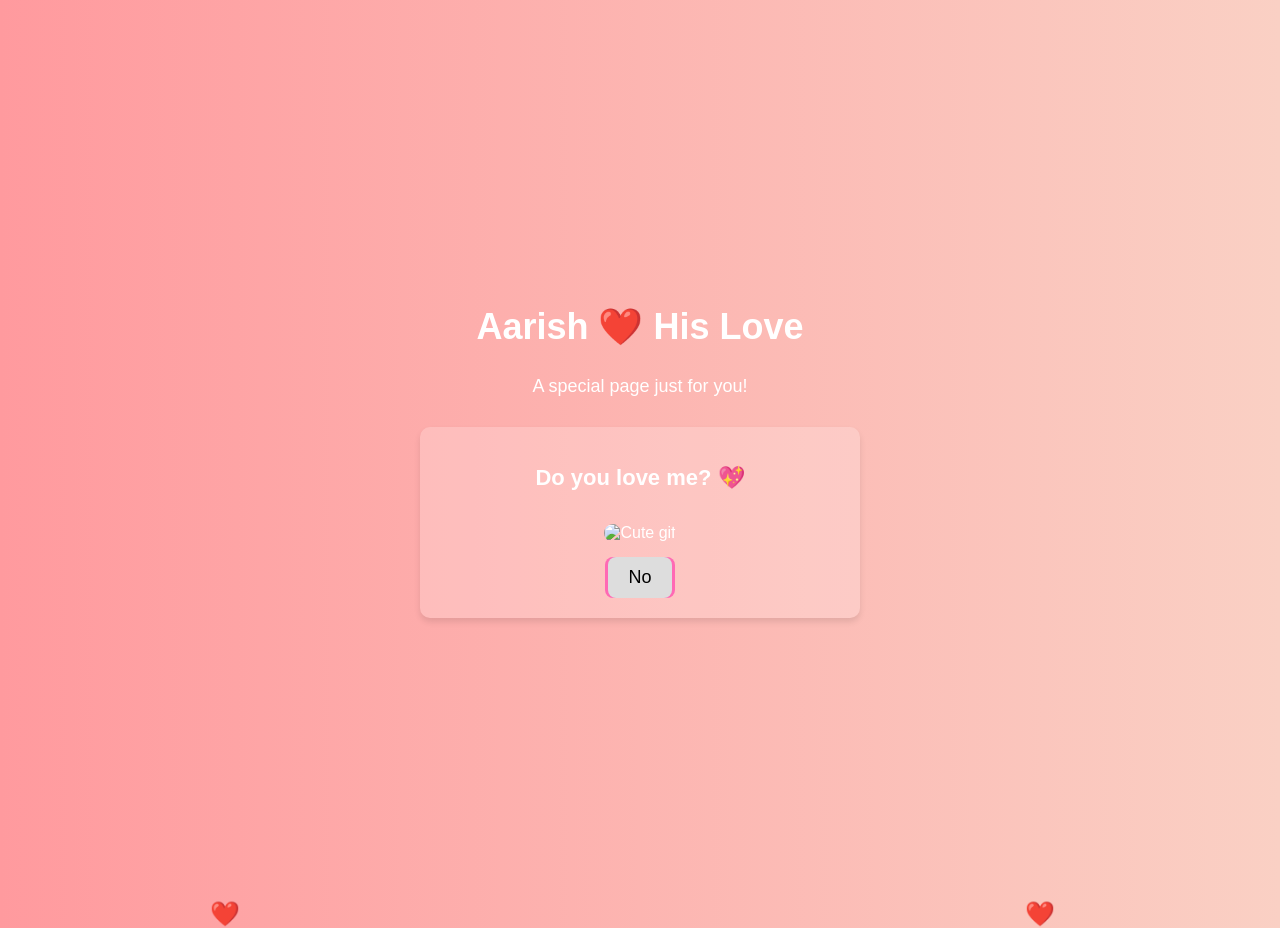
==== index.html @ 7499e7c7 "Create index.html" ====
<!DOCTYPE html>
<html lang="en">
<head>
    <meta charset="UTF-8">
    <meta name="viewport" content="width=device-width, initial-scale=1.0">
    <title>Aarish ❤️ His Love</title>
    <style>
        /* General Page Styles */
        body {
            font-family: 'Arial', sans-serif;
            text-align: center;
            background: linear-gradient(to right, #ff9a9e, #fad0c4);
            color: #fff;
            margin: 0;
            padding: 0;
            height: 100vh;
            display: flex;
            flex-direction: column;
            align-items: center;
            justify-content: center;
        }

        /* Header */
        h1 {
            font-size: 36px;
            margin-bottom: 10px;
        }

        p {
            font-size: 18px;
            margin-bottom: 30px;
        }

        /* Love Section */
        .love-wrapper {
            background: rgba(255, 255, 255, 0.2);
            padding: 20px;
            border-radius: 10px;
            box-shadow: 0px 4px 6px rgba(0, 0, 0, 0.1);
            width: 80%;
            max-width: 400px;
        }

        .question {
            font-size: 22px;
            font-weight: bold;
        }

        .gif {
            width: 200px;
            height: auto;
            margin: 15px 0;
            border-radius: 10px;
        }

        /* Buttons */
        .btn-group {
            display: flex;
            justify-content: center;
            gap: 15px;
            position: relative;
        }

        button {
            font-size: 18px;
            padding: 10px 20px;
            border: none;
            cursor: pointer;
            border-radius: 8px;
            transition: 0.3s;
        }

        #yes-btn {
            background-color: #ff69b4;
            color: white;
        }

        #yes-btn:hover {
            background-color: #ff1493;
        }

        #no-btn {
            background-color: #ddd;
            color: black;
            position: absolute;
        }

        /* Floating Hearts */
        @keyframes float {
            0% { transform: translateY(0); opacity: 1; }
            100% { transform: translateY(-100px); opacity: 0; }
        }

        .heart {
            position: absolute;
            font-size: 24px;
            animation: float 2s linear infinite;
            color: #ff4d6d;
        }
    </style>
</head>
<body>

    <!-- Header -->
    <h1>Aarish ❤️ His Love</h1>
    <p>A special page just for you!</p>

    <!-- Love Interaction -->
    <div class="love-wrapper">
        <h2 class="question">Do you love me? 💖</h2>
        <img class="gif" alt="Cute gif" src="https://i.giphy.com/media/Vuw9m5wXviFIQ/giphy.gif" />
        <div class="btn-group">
            <button id="yes-btn">Yes</button>
            <button id="no-btn">No</button>
        </div>
    </div>

    <script>
        // Yes Button Click Event
        document.getElementById('yes-btn').addEventListener('click', function() {
            alert('Yay! I love you too! ❤️🥰');
        });

        // No Button Hover Event (Move Away)
        document.getElementById('no-btn').addEventListener('mouseover', function() {
            let x = Math.random() * (window.innerWidth - 100);
            let y = Math.random() * (window.innerHeight - 50);
            this.style.left = x + 'px';
            this.style.top = y + 'px';
        });

        // Floating Hearts Effect
        function createHeart() {
            const heart = document.createElement('div');
            heart.classList.add('heart');
            heart.innerHTML = '❤️';
            heart.style.left = Math.random() * 100 + 'vw';
            heart.style.top = '100vh';
            heart.style.animationDuration = Math.random() * 2 + 3 + 's';

            document.body.appendChild(heart);

            setTimeout(() => {
                heart.remove();
            }, 3000);
        }

        setInterval(createHeart, 500);
    </script>

</body>
</html>
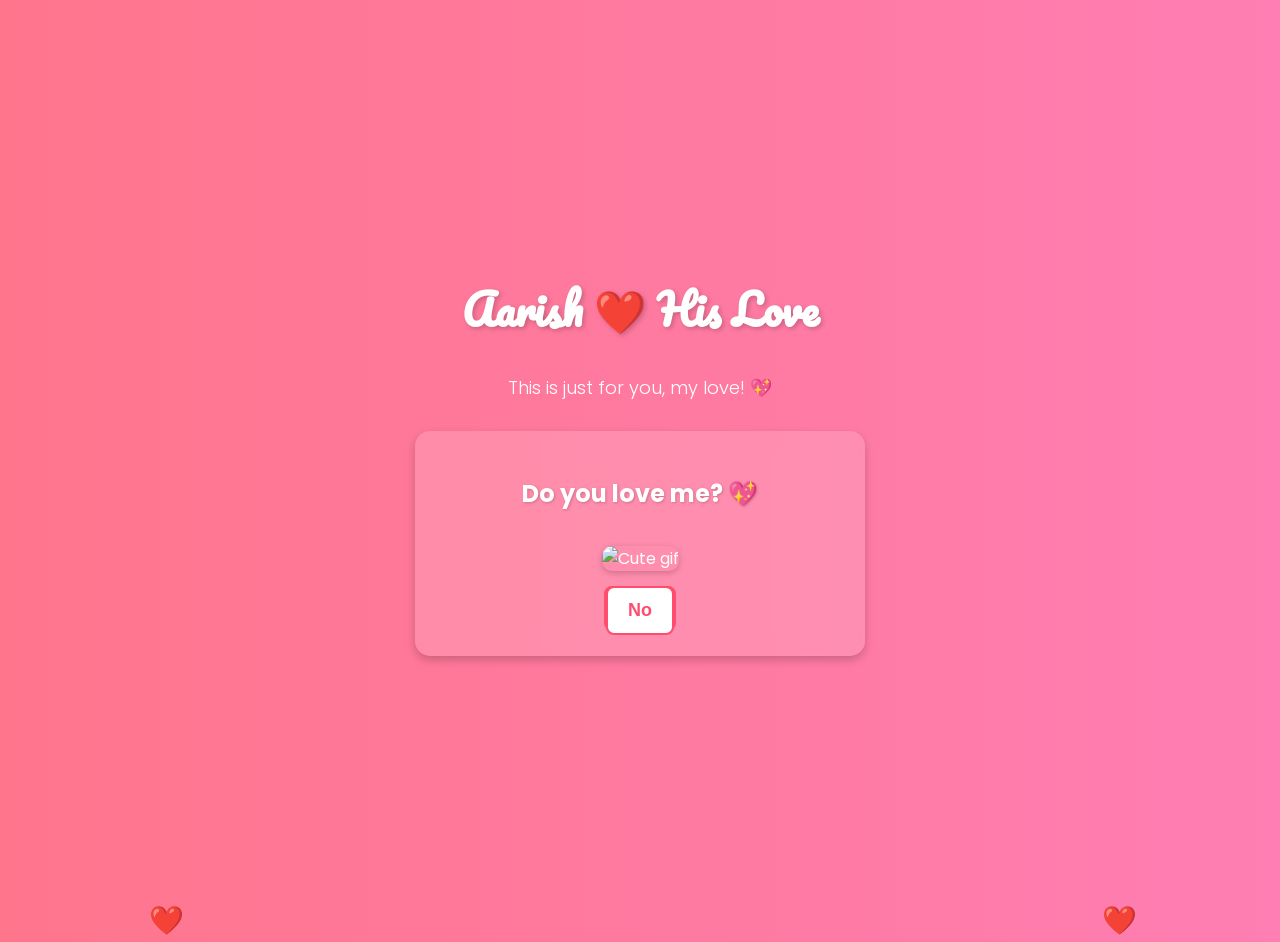
==== commit 8dc00818: "Update index.html" ====
--- a/index.html
+++ b/index.html
@@ -5,12 +5,15 @@
     <meta name="viewport" content="width=device-width, initial-scale=1.0">
     <title>Aarish ❤️ His Love</title>
     <style>
-        /* General Page Styles */
+        /* Google Font */
+        @import url('https://fonts.googleapis.com/css2?family=Pacifico&family=Poppins:wght@300;400;600&display=swap');
+
+        /* General Styles */
         body {
-            font-family: 'Arial', sans-serif;
+            font-family: 'Poppins', sans-serif;
             text-align: center;
-            background: linear-gradient(to right, #ff9a9e, #fad0c4);
-            color: #fff;
+            background: linear-gradient(to right, #ff758c, #ff7eb3);
+            color: white;
             margin: 0;
             padding: 0;
             height: 100vh;
@@ -18,32 +21,39 @@
             flex-direction: column;
             align-items: center;
             justify-content: center;
+            overflow: hidden;
         }
 
         /* Header */
         h1 {
-            font-size: 36px;
+            font-family: 'Pacifico', cursive;
+            font-size: 42px;
             margin-bottom: 10px;
+            text-shadow: 2px 2px 5px rgba(0,0,0,0.2);
         }
 
         p {
             font-size: 18px;
+            font-weight: 300;
             margin-bottom: 30px;
         }
 
         /* Love Section */
         .love-wrapper {
-            background: rgba(255, 255, 255, 0.2);
-            padding: 20px;
-            border-radius: 10px;
-            box-shadow: 0px 4px 6px rgba(0, 0, 0, 0.1);
-            width: 80%;
+            background: rgba(255, 255, 255, 0.15);
+            padding: 25px;
+            border-radius: 15px;
+            box-shadow: 0px 4px 10px rgba(0, 0, 0, 0.2);
+            width: 90%;
             max-width: 400px;
+            backdrop-filter: blur(10px);
+            animation: fadeIn 1.5s ease-in-out;
         }
 
         .question {
-            font-size: 22px;
+            font-size: 24px;
             font-weight: bold;
+            text-shadow: 1px 1px 3px rgba(0, 0, 0, 0.2);
         }
 
         .gif {
@@ -51,41 +61,50 @@
             height: auto;
             margin: 15px 0;
             border-radius: 10px;
+            box-shadow: 0px 2px 6px rgba(0,0,0,0.2);
         }
 
         /* Buttons */
         .btn-group {
             display: flex;
             justify-content: center;
-            gap: 15px;
+            gap: 20px;
             position: relative;
         }
 
         button {
             font-size: 18px;
-            padding: 10px 20px;
+            padding: 12px 20px;
             border: none;
             cursor: pointer;
             border-radius: 8px;
-            transition: 0.3s;
+            transition: all 0.3s ease-in-out;
+            font-weight: bold;
         }
 
         #yes-btn {
-            background-color: #ff69b4;
+            background-color: #ff4d6d;
             color: white;
         }
 
         #yes-btn:hover {
-            background-color: #ff1493;
+            background-color: #ff1c4d;
+            transform: scale(1.1);
         }
 
         #no-btn {
-            background-color: #ddd;
-            color: black;
+            background-color: #ffffff;
+            color: #ff4d6d;
+            border: 2px solid #ff4d6d;
             position: absolute;
         }
 
-        /* Floating Hearts */
+        /* No Button Moves Away */
+        #no-btn:hover {
+            position: absolute;
+        }
+
+        /* Heart Floating Animation */
         @keyframes float {
             0% { transform: translateY(0); opacity: 1; }
             100% { transform: translateY(-100px); opacity: 0; }
@@ -93,9 +112,15 @@
 
         .heart {
             position: absolute;
-            font-size: 24px;
-            animation: float 2s linear infinite;
-            color: #ff4d6d;
+            font-size: 28px;
+            animation: float 2.5s linear infinite;
+            color: #ff1c4d;
+        }
+
+        /* Fade-in Animation */
+        @keyframes fadeIn {
+            0% { opacity: 0; transform: scale(0.8); }
+            100% { opacity: 1; transform: scale(1); }
         }
     </style>
 </head>
@@ -103,7 +128,7 @@
 
     <!-- Header -->
     <h1>Aarish ❤️ His Love</h1>
-    <p>A special page just for you!</p>
+    <p>This is just for you, my love! 💖</p>
 
     <!-- Love Interaction -->
     <div class="love-wrapper">
@@ -118,13 +143,13 @@
     <script>
         // Yes Button Click Event
         document.getElementById('yes-btn').addEventListener('click', function() {
-            alert('Yay! I love you too! ❤️🥰');
+            alert('Aww! I love you even more! 💖🥰');
         });
 
-        // No Button Hover Event (Move Away)
+        // No Button Moves Away When Hovered
         document.getElementById('no-btn').addEventListener('mouseover', function() {
-            let x = Math.random() * (window.innerWidth - 100);
-            let y = Math.random() * (window.innerHeight - 50);
+            let x = Math.random() * (window.innerWidth - 150);
+            let y = Math.random() * (window.innerHeight - 80);
             this.style.left = x + 'px';
             this.style.top = y + 'px';
         });
@@ -136,7 +161,7 @@
             heart.innerHTML = '❤️';
             heart.style.left = Math.random() * 100 + 'vw';
             heart.style.top = '100vh';
-            heart.style.animationDuration = Math.random() * 2 + 3 + 's';
+            heart.style.animationDuration = Math.random() * 3 + 2 + 's';
 
             document.body.appendChild(heart);
 
@@ -145,7 +170,7 @@
             }, 3000);
         }
 
-        setInterval(createHeart, 500);
+        setInterval(createHeart, 600);
     </script>
 
 </body>
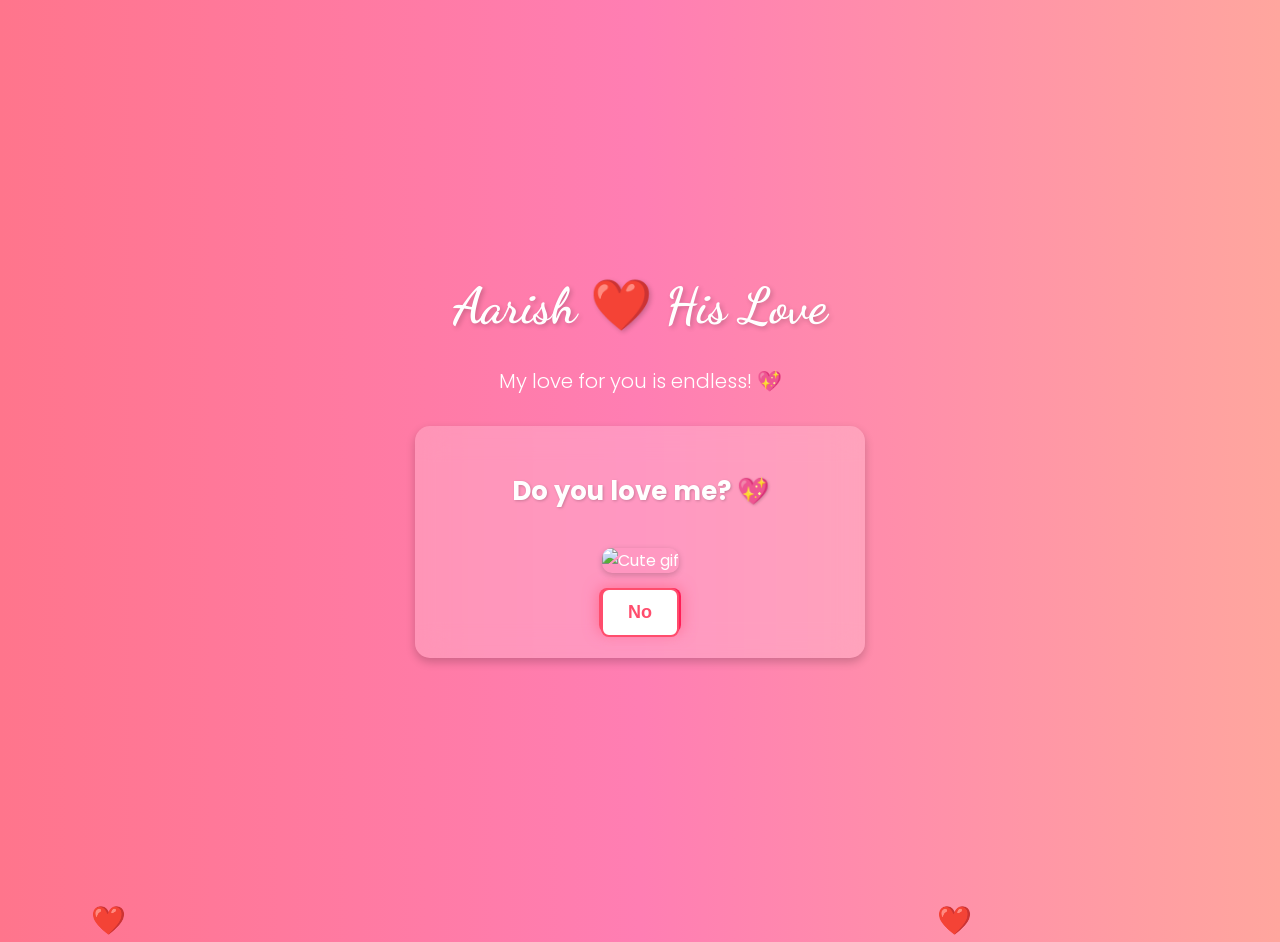
==== commit 2273475e: "Update index.html" ====
--- a/index.html
+++ b/index.html
@@ -5,14 +5,14 @@
     <meta name="viewport" content="width=device-width, initial-scale=1.0">
     <title>Aarish ❤️ His Love</title>
     <style>
-        /* Google Font */
-        @import url('https://fonts.googleapis.com/css2?family=Pacifico&family=Poppins:wght@300;400;600&display=swap');
+        /* Google Fonts */
+        @import url('https://fonts.googleapis.com/css2?family=Dancing+Script:wght@600&family=Poppins:wght@300;400;600&display=swap');
 
-        /* General Styles */
+        /* Body Styling */
         body {
             font-family: 'Poppins', sans-serif;
             text-align: center;
-            background: linear-gradient(to right, #ff758c, #ff7eb3);
+            background: linear-gradient(to right, #ff758c, #ff7eb3, #ffa69e);
             color: white;
             margin: 0;
             padding: 0;
@@ -24,40 +24,41 @@
             overflow: hidden;
         }
 
-        /* Header */
+        /* Main Title */
         h1 {
-            font-family: 'Pacifico', cursive;
-            font-size: 42px;
+            font-family: 'Dancing Script', cursive;
+            font-size: 50px;
             margin-bottom: 10px;
             text-shadow: 2px 2px 5px rgba(0,0,0,0.2);
         }
 
         p {
-            font-size: 18px;
+            font-size: 20px;
             font-weight: 300;
             margin-bottom: 30px;
         }
 
         /* Love Section */
         .love-wrapper {
-            background: rgba(255, 255, 255, 0.15);
+            background: rgba(255, 255, 255, 0.2);
             padding: 25px;
             border-radius: 15px;
             box-shadow: 0px 4px 10px rgba(0, 0, 0, 0.2);
             width: 90%;
             max-width: 400px;
-            backdrop-filter: blur(10px);
+            backdrop-filter: blur(15px);
             animation: fadeIn 1.5s ease-in-out;
+            position: relative;
         }
 
         .question {
-            font-size: 24px;
+            font-size: 26px;
             font-weight: bold;
             text-shadow: 1px 1px 3px rgba(0, 0, 0, 0.2);
         }
 
         .gif {
-            width: 200px;
+            width: 220px;
             height: auto;
             margin: 15px 0;
             border-radius: 10px;
@@ -74,21 +75,23 @@
 
         button {
             font-size: 18px;
-            padding: 12px 20px;
+            padding: 12px 25px;
             border: none;
             cursor: pointer;
             border-radius: 8px;
             transition: all 0.3s ease-in-out;
             font-weight: bold;
+            outline: none;
         }
 
         #yes-btn {
-            background-color: #ff4d6d;
+            background: linear-gradient(to right, #ff4d6d, #ff1e56);
             color: white;
+            box-shadow: 0 0 15px rgba(255, 77, 109, 0.6);
         }
 
         #yes-btn:hover {
-            background-color: #ff1c4d;
+            background: linear-gradient(to right, #ff1e56, #ff4d6d);
             transform: scale(1.1);
         }
 
@@ -104,16 +107,16 @@
             position: absolute;
         }
 
-        /* Heart Floating Animation */
+        /* Floating Heart Animation */
         @keyframes float {
             0% { transform: translateY(0); opacity: 1; }
-            100% { transform: translateY(-100px); opacity: 0; }
+            100% { transform: translateY(-150px); opacity: 0; }
         }
 
         .heart {
             position: absolute;
             font-size: 28px;
-            animation: float 2.5s linear infinite;
+            animation: float 3s linear infinite;
             color: #ff1c4d;
         }
 
@@ -122,13 +125,23 @@
             0% { opacity: 0; transform: scale(0.8); }
             100% { opacity: 1; transform: scale(1); }
         }
+
+        /* Love Message Pop-up */
+        .hidden-message {
+            display: none;
+            font-size: 22px;
+            font-weight: bold;
+            color: #fff;
+            margin-top: 20px;
+            animation: fadeIn 1s ease-in-out;
+        }
     </style>
 </head>
 <body>
 
     <!-- Header -->
     <h1>Aarish ❤️ His Love</h1>
-    <p>This is just for you, my love! 💖</p>
+    <p>My love for you is endless! 💖</p>
 
     <!-- Love Interaction -->
     <div class="love-wrapper">
@@ -138,12 +151,13 @@
             <button id="yes-btn">Yes</button>
             <button id="no-btn">No</button>
         </div>
+        <p class="hidden-message" id="love-message">Awww! I knew it! You are my forever love! 😘❤️</p>
     </div>
 
     <script>
         // Yes Button Click Event
         document.getElementById('yes-btn').addEventListener('click', function() {
-            alert('Aww! I love you even more! 💖🥰');
+            document.getElementById('love-message').style.display = "block";
         });
 
         // No Button Moves Away When Hovered
@@ -170,7 +184,7 @@
             }, 3000);
         }
 
-        setInterval(createHeart, 600);
+        setInterval(createHeart, 500);
     </script>
 
 </body>
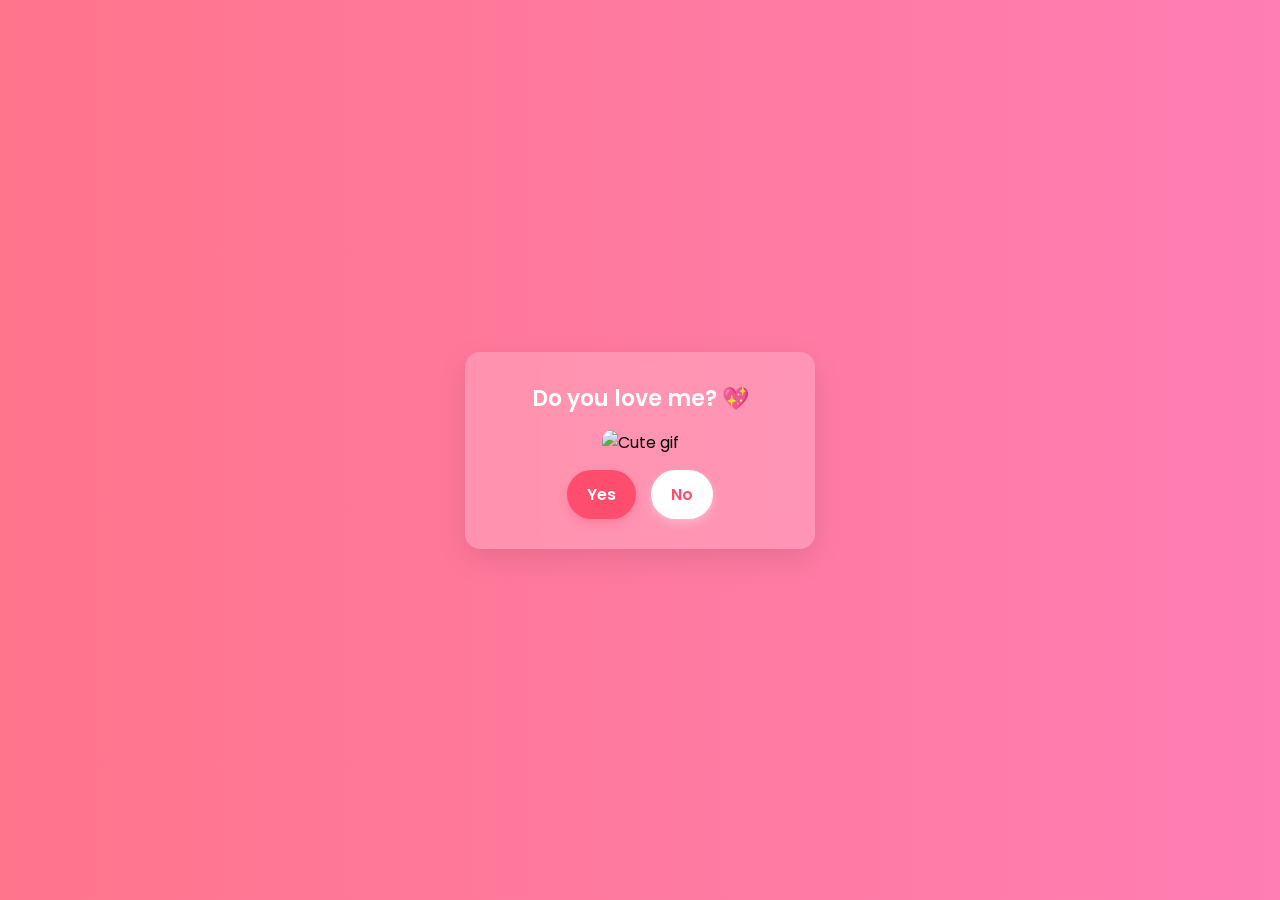
==== commit 43e72f5d: "Update index.html" ====
--- a/index.html
+++ b/index.html
@@ -3,189 +3,121 @@
 <head>
     <meta charset="UTF-8">
     <meta name="viewport" content="width=device-width, initial-scale=1.0">
-    <title>Aarish ❤️ His Love</title>
+    <title>Do You Love Me? ❤️</title>
     <style>
-        /* Google Fonts */
-        @import url('https://fonts.googleapis.com/css2?family=Dancing+Script:wght@600&family=Poppins:wght@300;400;600&display=swap');
+        /* Importing Google Font */
+        @import url('https://fonts.googleapis.com/css2?family=Poppins:wght@300;400;600&display=swap');
 
-        /* Body Styling */
-        body {
-            font-family: 'Poppins', sans-serif;
-            text-align: center;
-            background: linear-gradient(to right, #ff758c, #ff7eb3, #ffa69e);
-            color: white;
+        /* Global Styles */
+        * {
             margin: 0;
             padding: 0;
+            box-sizing: border-box;
+            font-family: 'Poppins', sans-serif;
+        }
+
+        body {
+            background: linear-gradient(to right, #ff758c, #ff7eb3);
+            display: flex;
+            justify-content: center;
+            align-items: center;
             height: 100vh;
-            display: flex;
-            flex-direction: column;
-            align-items: center;
-            justify-content: center;
+            text-align: center;
             overflow: hidden;
         }
 
-        /* Main Title */
-        h1 {
-            font-family: 'Dancing Script', cursive;
-            font-size: 50px;
-            margin-bottom: 10px;
-            text-shadow: 2px 2px 5px rgba(0,0,0,0.2);
-        }
-
-        p {
-            font-size: 20px;
-            font-weight: 300;
-            margin-bottom: 30px;
-        }
-
-        /* Love Section */
-        .love-wrapper {
+        .wrapper {
             background: rgba(255, 255, 255, 0.2);
-            padding: 25px;
+            backdrop-filter: blur(10px);
+            padding: 30px;
             border-radius: 15px;
-            box-shadow: 0px 4px 10px rgba(0, 0, 0, 0.2);
-            width: 90%;
-            max-width: 400px;
-            backdrop-filter: blur(15px);
+            box-shadow: 0 10px 30px rgba(0, 0, 0, 0.1);
+            width: 350px;
             animation: fadeIn 1.5s ease-in-out;
-            position: relative;
         }
 
         .question {
-            font-size: 26px;
-            font-weight: bold;
-            text-shadow: 1px 1px 3px rgba(0, 0, 0, 0.2);
+            font-size: 22px;
+            font-weight: 600;
+            color: white;
+            margin-bottom: 15px;
         }
 
         .gif {
-            width: 220px;
-            height: auto;
-            margin: 15px 0;
+            width: 100%;
             border-radius: 10px;
-            box-shadow: 0px 2px 6px rgba(0,0,0,0.2);
+            margin-bottom: 15px;
         }
 
-        /* Buttons */
         .btn-group {
             display: flex;
             justify-content: center;
-            gap: 20px;
-            position: relative;
+            gap: 15px;
         }
 
         button {
-            font-size: 18px;
-            padding: 12px 25px;
             border: none;
+            padding: 12px 20px;
+            font-size: 16px;
             cursor: pointer;
-            border-radius: 8px;
-            transition: all 0.3s ease-in-out;
-            font-weight: bold;
-            outline: none;
+            font-weight: 600;
+            border-radius: 30px;
+            transition: 0.3s;
         }
 
         #yes-btn {
-            background: linear-gradient(to right, #ff4d6d, #ff1e56);
+            background: #ff4d6d;
             color: white;
-            box-shadow: 0 0 15px rgba(255, 77, 109, 0.6);
+            box-shadow: 0 4px 10px rgba(255, 77, 109, 0.3);
         }
 
         #yes-btn:hover {
-            background: linear-gradient(to right, #ff1e56, #ff4d6d);
+            background: #ff1e4d;
             transform: scale(1.1);
         }
 
         #no-btn {
-            background-color: #ffffff;
+            background: white;
             color: #ff4d6d;
-            border: 2px solid #ff4d6d;
-            position: absolute;
+            box-shadow: 0 4px 10px rgba(255, 255, 255, 0.3);
         }
 
-        /* No Button Moves Away */
         #no-btn:hover {
-            position: absolute;
+            background: #ffe6ea;
+            transform: scale(1.1);
         }
 
-        /* Floating Heart Animation */
-        @keyframes float {
-            0% { transform: translateY(0); opacity: 1; }
-            100% { transform: translateY(-150px); opacity: 0; }
+        /* Animations */
+        @keyframes fadeIn {
+            from { opacity: 0; transform: translateY(-20px); }
+            to { opacity: 1; transform: translateY(0); }
         }
 
-        .heart {
-            position: absolute;
-            font-size: 28px;
-            animation: float 3s linear infinite;
-            color: #ff1c4d;
-        }
-
-        /* Fade-in Animation */
-        @keyframes fadeIn {
-            0% { opacity: 0; transform: scale(0.8); }
-            100% { opacity: 1; transform: scale(1); }
-        }
-
-        /* Love Message Pop-up */
-        .hidden-message {
-            display: none;
-            font-size: 22px;
-            font-weight: bold;
-            color: #fff;
-            margin-top: 20px;
-            animation: fadeIn 1s ease-in-out;
-        }
     </style>
 </head>
 <body>
-
-    <!-- Header -->
-    <h1>Aarish ❤️ His Love</h1>
-    <p>My love for you is endless! 💖</p>
-
-    <!-- Love Interaction -->
-    <div class="love-wrapper">
+    <div class="wrapper">
         <h2 class="question">Do you love me? 💖</h2>
         <img class="gif" alt="Cute gif" src="https://i.giphy.com/media/Vuw9m5wXviFIQ/giphy.gif" />
         <div class="btn-group">
-            <button id="yes-btn">Yes</button>
-            <button id="no-btn">No</button>
+            <button id="yes-btn" onclick="loveMessage()">Yes</button>
+            <button id="no-btn" onmouseover="moveButton()">No</button>
         </div>
-        <p class="hidden-message" id="love-message">Awww! I knew it! You are my forever love! 😘❤️</p>
     </div>
 
     <script>
-        // Yes Button Click Event
-        document.getElementById('yes-btn').addEventListener('click', function() {
-            document.getElementById('love-message').style.display = "block";
-        });
-
-        // No Button Moves Away When Hovered
-        document.getElementById('no-btn').addEventListener('mouseover', function() {
-            let x = Math.random() * (window.innerWidth - 150);
-            let y = Math.random() * (window.innerHeight - 80);
-            this.style.left = x + 'px';
-            this.style.top = y + 'px';
-        });
-
-        // Floating Hearts Effect
-        function createHeart() {
-            const heart = document.createElement('div');
-            heart.classList.add('heart');
-            heart.innerHTML = '❤️';
-            heart.style.left = Math.random() * 100 + 'vw';
-            heart.style.top = '100vh';
-            heart.style.animationDuration = Math.random() * 3 + 2 + 's';
-
-            document.body.appendChild(heart);
-
-            setTimeout(() => {
-                heart.remove();
-            }, 3000);
+        function loveMessage() {
+            alert("Yay! I love you too! ❤️🥰");
         }
 
-        setInterval(createHeart, 500);
+        function moveButton() {
+            const noBtn = document.getElementById('no-btn');
+            const x = Math.random() * (window.innerWidth - 100);
+            const y = Math.random() * (window.innerHeight - 100);
+            noBtn.style.position = "absolute";
+            noBtn.style.left = `${x}px`;
+            noBtn.style.top = `${y}px`;
+        }
     </script>
-
 </body>
 </html>
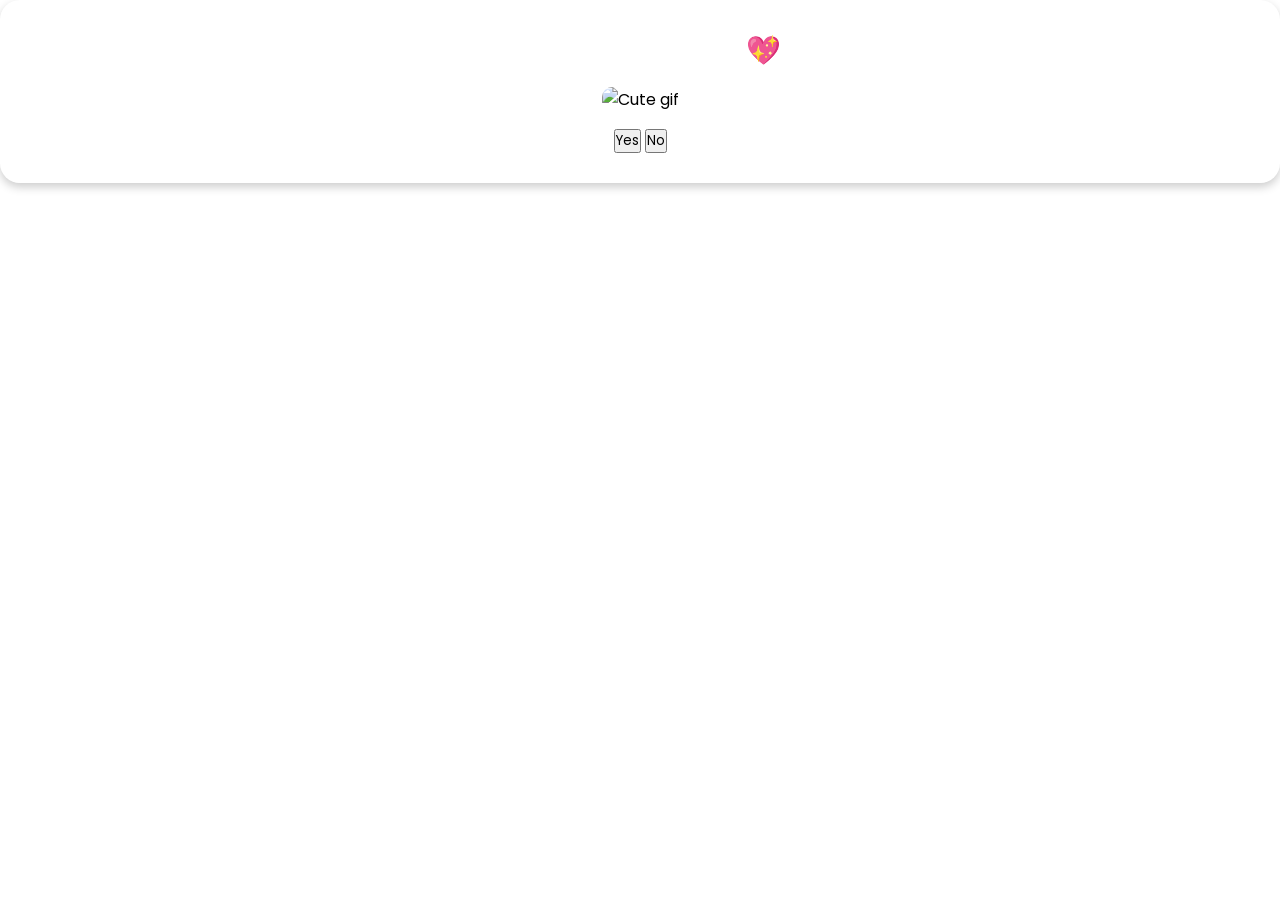
==== commit eb302ab6: "Update index.html" ====
--- a/index.html
+++ b/index.html
@@ -5,10 +5,8 @@
     <meta name="viewport" content="width=device-width, initial-scale=1.0">
     <title>Do You Love Me? ❤️</title>
     <style>
-        /* Importing Google Font */
         @import url('https://fonts.googleapis.com/css2?family=Poppins:wght@300;400;600&display=swap');
 
-        /* Global Styles */
         * {
             margin: 0;
             padding: 0;
@@ -17,97 +15,87 @@
         }
 
         body {
-            background: linear-gradient(to right, #ff758c, #ff7eb3);
-            display: flex;
-            justify-content: center;
-            align-items: center;
-            height: 100vh;
-            text-align: center;
-            overflow: hidden;
-        }
+        body {
+    font-family: 'Poppins', sans-serif;
+    background: linear-gradient(to right, #ff758c, #ff7eb3);
+    display: flex;
+    justify-content: center;
+    align-items: center;
+    height: 100vh;
+    margin: 0;
+}
 
-        .wrapper {
-            background: rgba(255, 255, 255, 0.2);
-            backdrop-filter: blur(10px);
-            padding: 30px;
-            border-radius: 15px;
-            box-shadow: 0 10px 30px rgba(0, 0, 0, 0.1);
-            width: 350px;
-            animation: fadeIn 1.5s ease-in-out;
-        }
+.wrapper {
+    background: rgba(255, 255, 255, 0.2);
+    padding: 30px;
+    border-radius: 20px;
+    text-align: center;
+    backdrop-filter: blur(10px);
+    box-shadow: 0 4px 10px rgba(0, 0, 0, 0.2);
+    animation: fadeIn 1.5s ease-in-out;
+}
 
-        .question {
-            font-size: 22px;
-            font-weight: 600;
-            color: white;
-            margin-bottom: 15px;
-        }
+h2 {
+    font-size: 28px;
+    color: #fff;
+    margin-bottom: 15px;
+}
 
-        .gif {
-            width: 100%;
-            border-radius: 10px;
-            margin-bottom: 15px;
-        }
+.gif {
+    width: 200px;
+    border-radius: 10px;
+    margin-bottom: 15px;
+}
 
-        .btn-group {
-            display: flex;
-            justify-content: center;
-            gap: 15px;
-        }
+.love-message {
+    font-size: 18px;
+    color: #fff;
+    margin: 15px 0;
+    line-height: 1.6;
+    padding: 0 15px;
+}
 
-        button {
-            border: none;
-            padding: 12px 20px;
-            font-size: 16px;
-            cursor: pointer;
-            font-weight: 600;
-            border-radius: 30px;
-            transition: 0.3s;
-        }
+.back-btn {
+    text-decoration: none;
+    color: white;
+    background: #ff477e;
+    padding: 12px 20px;
+    border-radius: 10px;
+    font-size: 16px;
+    display: inline-block;
+    transition: 0.3s;
+}
 
-        #yes-btn {
-            background: #ff4d6d;
-            color: white;
-            box-shadow: 0 4px 10px rgba(255, 77, 109, 0.3);
-        }
+.back-btn:hover {
+    background: #ff1a66;
+    transform: scale(1.1);
+}
 
-        #yes-btn:hover {
-            background: #ff1e4d;
-            transform: scale(1.1);
-        }
-
-        #no-btn {
-            background: white;
-            color: #ff4d6d;
-            box-shadow: 0 4px 10px rgba(255, 255, 255, 0.3);
-        }
-
-        #no-btn:hover {
-            background: #ffe6ea;
-            transform: scale(1.1);
-        }
-
-        /* Animations */
+/* Fade-in animation */
+.fade-in {
+    opacity: 0;
+    animation: fadeIn 1.5s ease-in-out forwards;
+}
+            
         @keyframes fadeIn {
             from { opacity: 0; transform: translateY(-20px); }
             to { opacity: 1; transform: translateY(0); }
         }
-
     </style>
 </head>
 <body>
     <div class="wrapper">
         <h2 class="question">Do you love me? 💖</h2>
-        <img class="gif" alt="Cute gif" src="https://i.giphy.com/media/Vuw9m5wXviFIQ/giphy.gif" />
+        <img class="gif" alt="Cute gif" src="https://i.giphy.com/media/v1.Y2lkPTc5MGI3NjExbjJvdWZzYXc1NGJ6aGp1cDE3b2dyNnVzOGN1andkMjVrMmRzeGwwZSZlcD12MV9pbnRlcm5hbF9naWZfYnlfaWQmY3Q9Zw/3OhXBaoR1tVPW/giphy.gif" />
         <div class="btn-group">
-            <button id="yes-btn" onclick="loveMessage()">Yes</button>
+            <button id="yes-btn" onclick="goToYesPage()">Yes</button>
             <button id="no-btn" onmouseover="moveButton()">No</button>
         </div>
     </div>
 
     <script>
-        function loveMessage() {
-            alert("Yay! I love you too! ❤️🥰");
+        function goToYesPage() {
+            window.location.href = "yes.html";
         }
 
         function moveButton() {
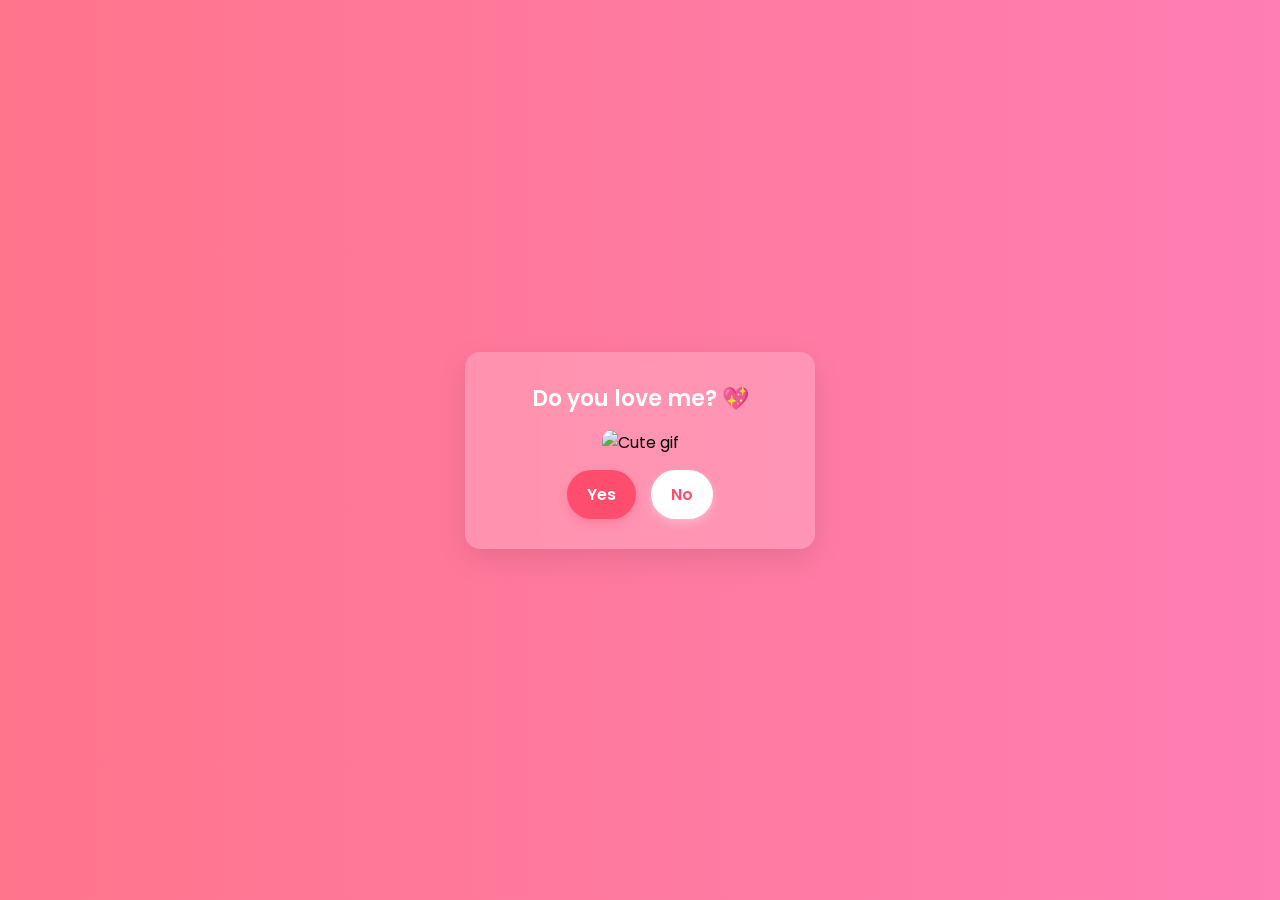
==== commit 91173bfa: "Update index.html" ====
--- a/index.html
+++ b/index.html
@@ -15,68 +15,76 @@
         }
 
         body {
-        body {
-    font-family: 'Poppins', sans-serif;
-    background: linear-gradient(to right, #ff758c, #ff7eb3);
-    display: flex;
-    justify-content: center;
-    align-items: center;
-    height: 100vh;
-    margin: 0;
-}
+            background: linear-gradient(to right, #ff758c, #ff7eb3);
+            display: flex;
+            justify-content: center;
+            align-items: center;
+            height: 100vh;
+            text-align: center;
+            overflow: hidden;
+        }
 
-.wrapper {
-    background: rgba(255, 255, 255, 0.2);
-    padding: 30px;
-    border-radius: 20px;
-    text-align: center;
-    backdrop-filter: blur(10px);
-    box-shadow: 0 4px 10px rgba(0, 0, 0, 0.2);
-    animation: fadeIn 1.5s ease-in-out;
-}
+        .wrapper {
+            background: rgba(255, 255, 255, 0.2);
+            backdrop-filter: blur(10px);
+            padding: 30px;
+            border-radius: 15px;
+            box-shadow: 0 10px 30px rgba(0, 0, 0, 0.1);
+            width: 350px;
+            animation: fadeIn 1.5s ease-in-out;
+        }
 
-h2 {
-    font-size: 28px;
-    color: #fff;
-    margin-bottom: 15px;
-}
+        .question {
+            font-size: 22px;
+            font-weight: 600;
+            color: white;
+            margin-bottom: 15px;
+        }
 
-.gif {
-    width: 200px;
-    border-radius: 10px;
-    margin-bottom: 15px;
-}
+        .gif {
+            width: 100%;
+            border-radius: 10px;
+            margin-bottom: 15px;
+        }
 
-.love-message {
-    font-size: 18px;
-    color: #fff;
-    margin: 15px 0;
-    line-height: 1.6;
-    padding: 0 15px;
-}
+        .btn-group {
+            display: flex;
+            justify-content: center;
+            gap: 15px;
+        }
 
-.back-btn {
-    text-decoration: none;
-    color: white;
-    background: #ff477e;
-    padding: 12px 20px;
-    border-radius: 10px;
-    font-size: 16px;
-    display: inline-block;
-    transition: 0.3s;
-}
+        button {
+            border: none;
+            padding: 12px 20px;
+            font-size: 16px;
+            cursor: pointer;
+            font-weight: 600;
+            border-radius: 30px;
+            transition: 0.3s;
+        }
 
-.back-btn:hover {
-    background: #ff1a66;
-    transform: scale(1.1);
-}
+        #yes-btn {
+            background: #ff4d6d;
+            color: white;
+            box-shadow: 0 4px 10px rgba(255, 77, 109, 0.3);
+        }
 
-/* Fade-in animation */
-.fade-in {
-    opacity: 0;
-    animation: fadeIn 1.5s ease-in-out forwards;
-}
-            
+        #yes-btn:hover {
+            background: #ff1e4d;
+            transform: scale(1.1);
+        }
+
+        #no-btn {
+            background: white;
+            color: #ff4d6d;
+            box-shadow: 0 4px 10px rgba(255, 255, 255, 0.3);
+        }
+
+        #no-btn:hover {
+            background: #ffe6ea;
+            transform: scale(1.1);
+        }
+
         @keyframes fadeIn {
             from { opacity: 0; transform: translateY(-20px); }
             to { opacity: 1; transform: translateY(0); }
